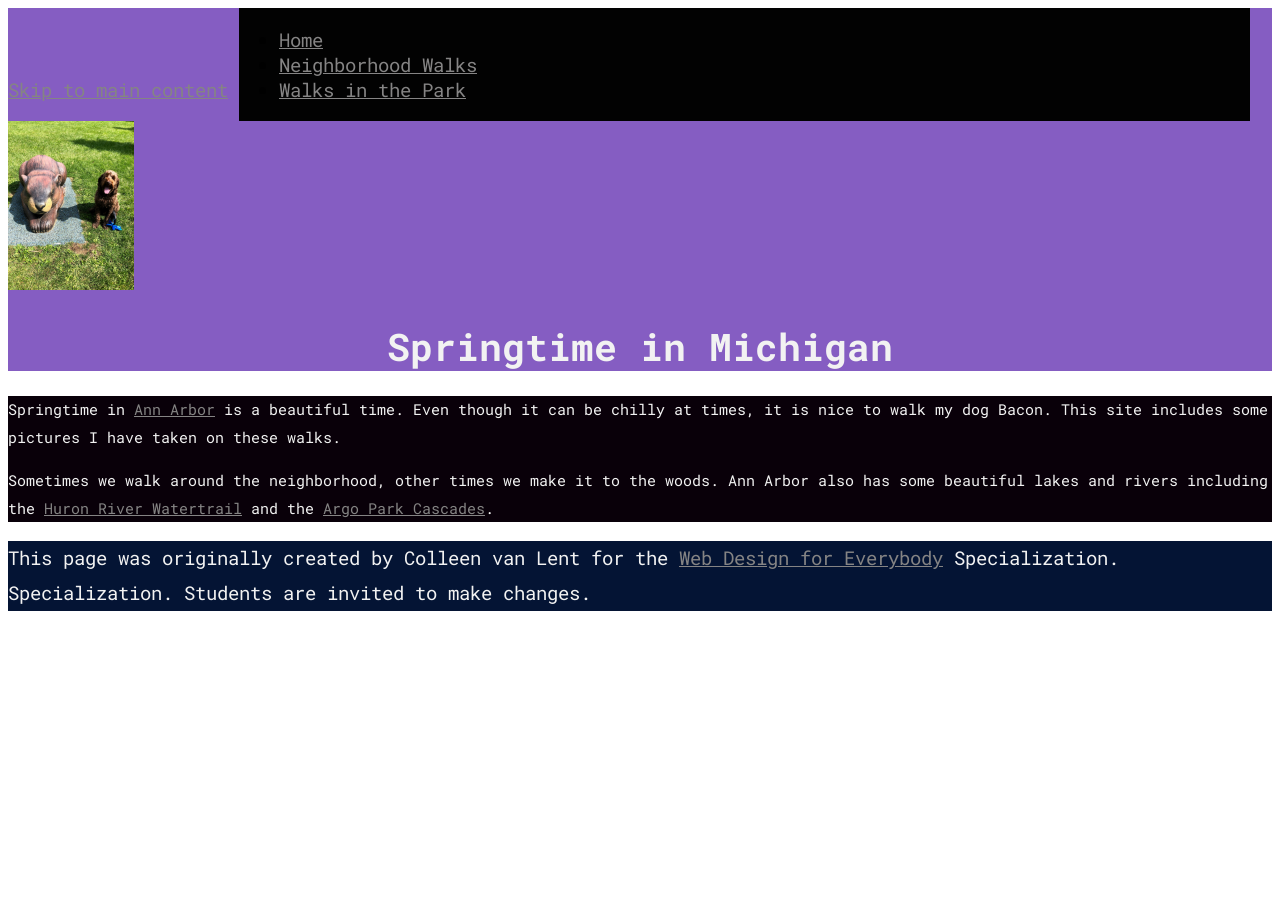
==== index.html @ d47ab93d "Initial commit" ====
<!DOCTYPE html>
<html lang="en">

<head>
  <meta charset="utf-8">
  <meta name="viewport" content="width=device-width">
  <title>Springtime In Michigan</title>
  <!-- Link to Google Fonts -->
  <style>
    @import url('https://fonts.googleapis.com/css2?family=Roboto+Mono:wght@100..700&display=swap');
  </style>
  <!-- You will need to link to the CSS file -->
  <link rel="stylesheet" href="css/style.css">
</head>

<body>
  <header>
    <!-- Skip to main anchor -->
    <a href="#main-content" class="skip-link">Skip to main content</a>
    <nav>
      <ul>
        <li><a href="index.html">Home</a></li>
        <li><a href="neighborhood.html">Neighborhood Walks</a></li>
        <li><a href="parks.html">Walks in the Park</a></li>
      </ul>
    </nav>
    <img src="images/BaconGallupPark.jpg" width="200" alt="Brown Labradoodle sitting next to a statue.">
    <h1>Springtime in Michigan</h1>
  </header>
  <main id="main-content">
    <p>Springtime in <a href="https://www.michigan.org/city/ann-arbor">Ann Arbor</a> is a beautiful time. Even though
      it can be chilly at times, it is nice to walk my dog Bacon. This site includes some pictures I have taken on
      these walks. </p>

    <p>Sometimes we walk around the neighborhood, other times we make it to the woods. Ann Arbor also has some
      beautiful lakes and rivers including the <a
        href="https://www.annarbor.org/things-to-do/recreation-outdoors/huron-river/">Huron River Watertrail</a> and
      the <a href="https://www.a2gov.org/departments/Parks-Recreation/parks-places/argo/pages/default.aspx">Argo Park
        Cascades</a>.</p>

  </main>
  <footer>
    <p>This page was originally created by Colleen van Lent for the <a
        href="https://www.coursera.org/specializations/web-design"> Web Design for Everybody</a> Specialization.
      Specialization. Students are invited to make changes.</p>
  </footer>

</body>

</html>
---- css/style.css ----
/* Modify font-family & font-size properties */
body {
  font-family: "Roboto Mono", monospace, sans-serif;
  font-size: 120%;
}

/* Modify background color property */
header {
  background-color: #855dc2;
}

/* Modify background color property */
/* Add inline-block display and width */
nav {
  display: inline-block;
  width: 80%;
  background-color: #020202;
}
/* Use descendant selector to style the only img */
header img {
  width: 10%;
}

/* Modify background color & font-size properties */
main {
  background-color: #090009;
  font-size: 80%;
}

/* Modify background color property */
footer {
  background-color: #041434;
}

/* Modify display & width properties */
/* li {
  display: inline-block;
  width: 25%;
  text-align: center;
} */

/* Modify text alignment, font family, and color properties */
h1 {
  text-align: center;
  font-family: "Roboto Mono", monospace, sans-serif;
  color: #f2f2f2;
}

/* Modify line height property */
p {
  line-height: 1.8;
  color: #f2f2f2;
}

/* Modify link styles */
a {
  color: #858484;
  text-decoration: underline;
}
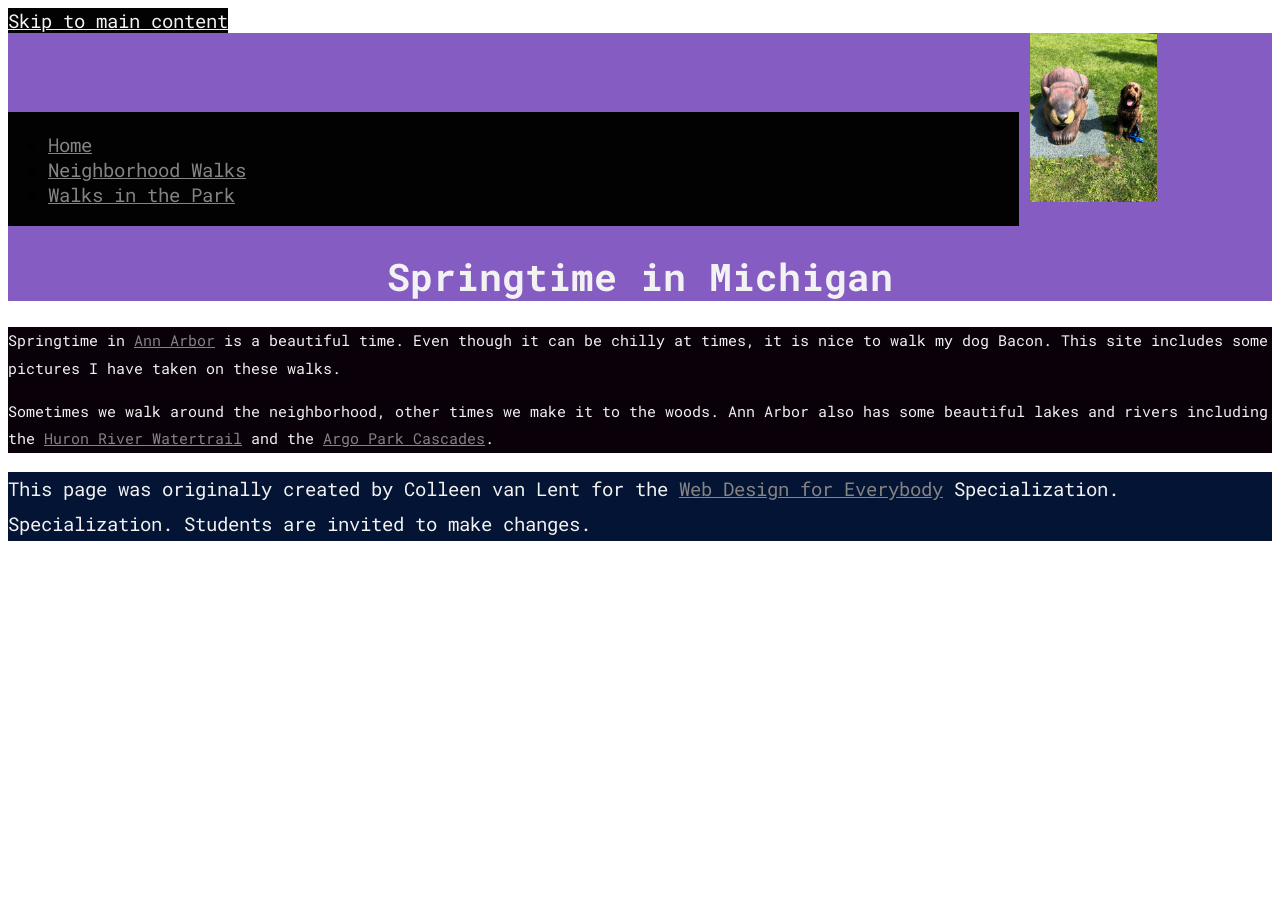
==== commit 2e5d823e: "Style css grid and flexbox" ====
--- a/index.html
+++ b/index.html
@@ -14,9 +14,10 @@
 </head>
 
 <body>
+  <!-- Skip to main anchor -->
+  <a href="#main-content" class="skip-link">Skip to main content</a>
+
   <header>
-    <!-- Skip to main anchor -->
-    <a href="#main-content" class="skip-link">Skip to main content</a>
     <nav>
       <ul>
         <li><a href="index.html">Home</a></li>
--- a/css/style.css
+++ b/css/style.css
@@ -7,6 +7,11 @@
 /* Modify background color property */
 header {
   background-color: #855dc2;
+}
+
+.skip-link {
+  color: #f2f2f2;
+  background-color: #020202;
 }
 
 /* Modify background color property */
@@ -25,6 +30,32 @@
 main {
   background-color: #090009;
   font-size: 80%;
+}
+/* Grid images width of 100% */
+main > img {
+  width: 100%;
+}
+
+#main-content > img {
+  width: 100%;
+}
+
+/* NBHD-WALKS two column grid */
+.nbhd-walks {
+  display: grid;
+  grid-template-columns: 1fr 1fr;
+  gap: 10px;
+  justify-content: right;
+  align-items: center;
+  row-gap: 10px;
+}
+
+/* Parks */
+.parks {
+  display: flex;
+  flex-wrap: wrap;
+  justify-content: center;
+  gap: 40px;
 }
 
 /* Modify background color property */
